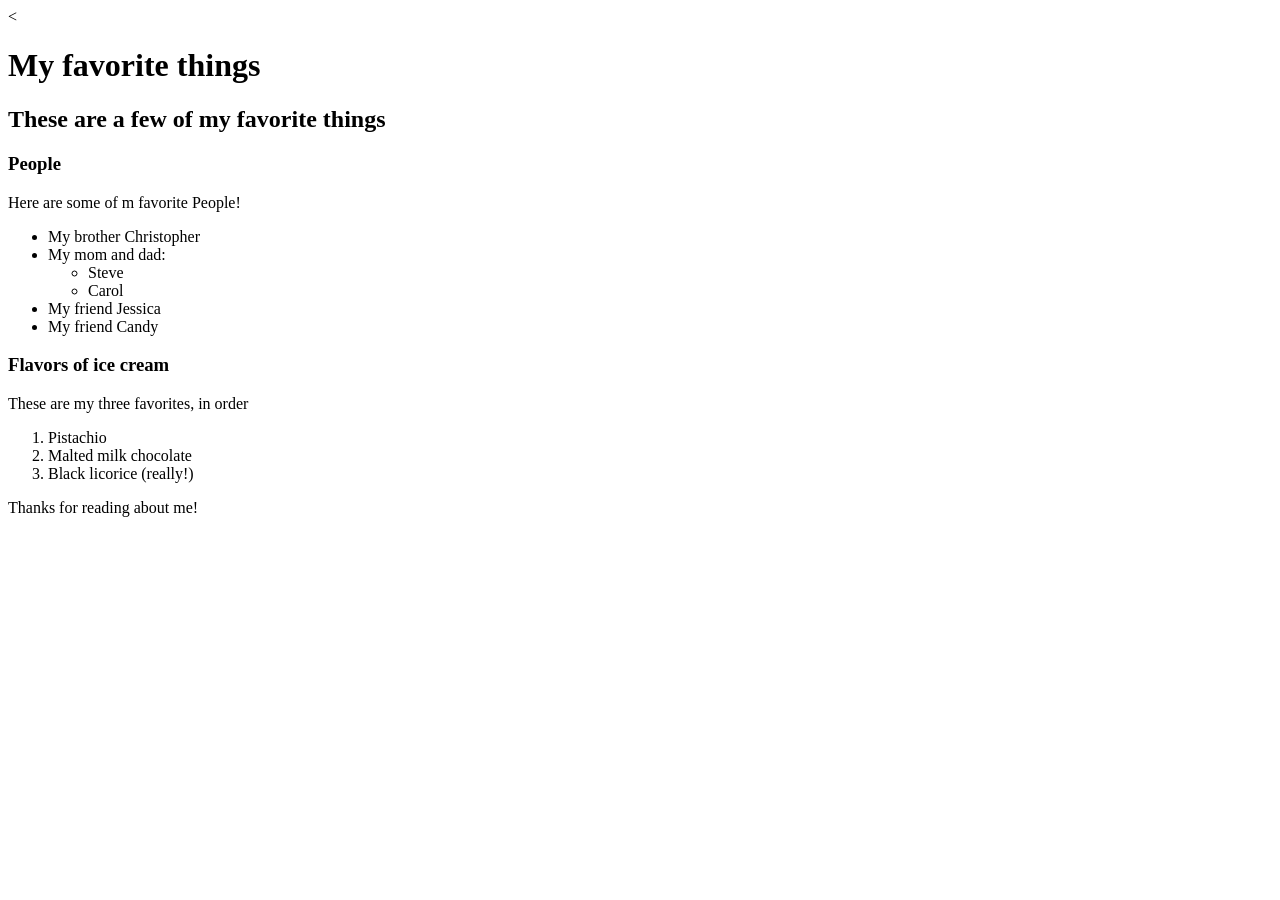
==== favorite-things.html @ e9204acf "add web page with info on favorite things" ====
<!DOCTYPE html>
<html>
  <head>
    <<title>Michael's favorite things</title>
  </head>
  <body>

    <h1>My favorite things</h1>
    <h2>These are a few of my favorite things</h2>

    <h3>People</h3>
    <p>Here are some of m favorite People!</p>
    <ul>
      <li>My brother Christopher</li>
      <li>My mom and dad:
        <ul>
          <li>Steve</li>
          <li>Carol</li>
        </ul>
      </li>
      <li>My friend Jessica</li>
      <li>My friend Candy</li>
    </ul>

    <h3>Flavors of ice cream</h3>
    <p>These are my three favorites, in order</p>
    <ol>
      <li>Pistachio</li>
      <li>Malted milk chocolate</li>
      <li>Black licorice (really!)</li>
    </ol>

    <p>Thanks for reading about me!</p>
  </body>
</html>
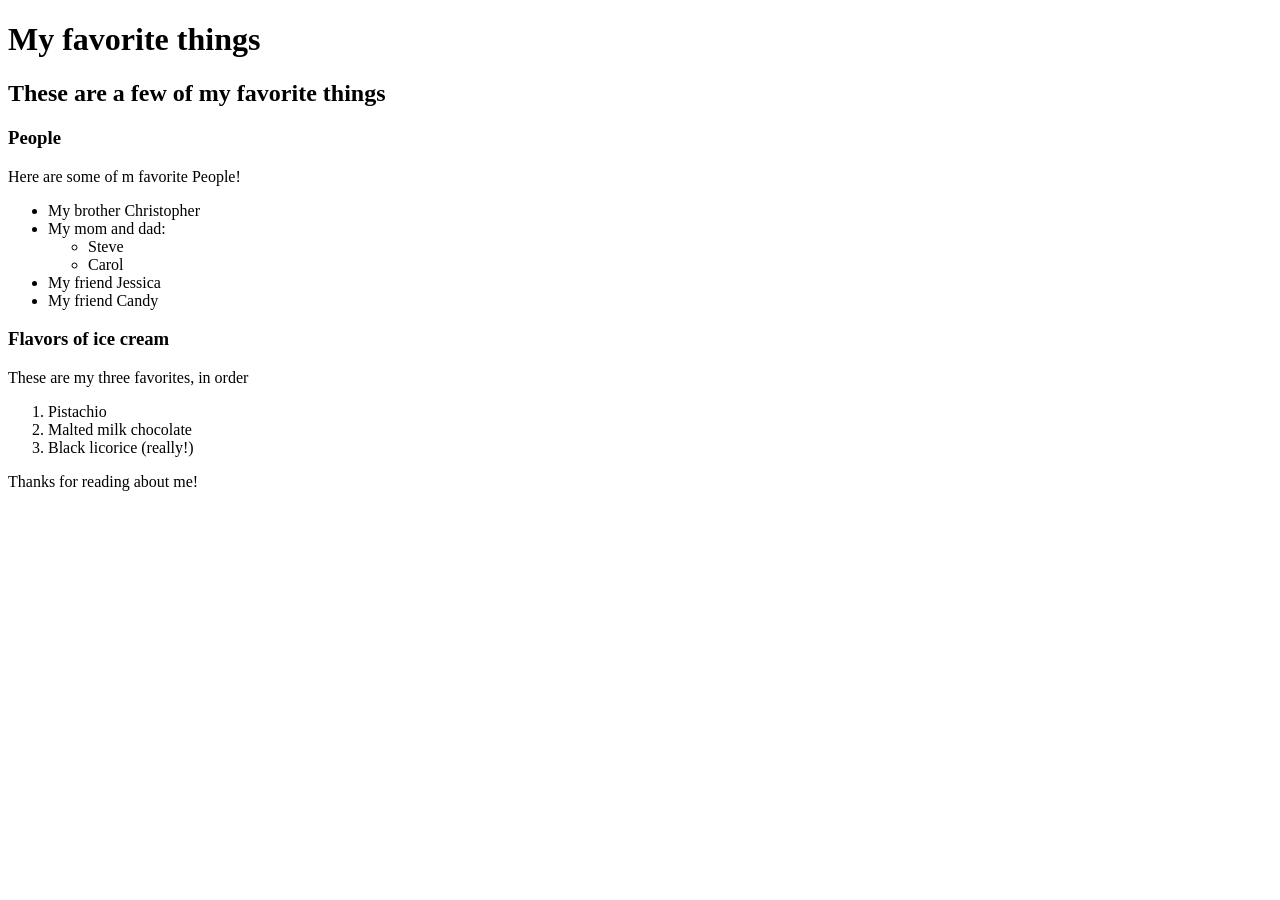
==== commit 7e8fbc42: "updated indentation" ====
--- a/favorite-things.html
+++ b/favorite-things.html
@@ -1,7 +1,7 @@
 <!DOCTYPE html>
 <html>
   <head>
-    <<title>Michael's favorite things</title>
+    <title>Michael's favorite things</title>
   </head>
   <body>
 
@@ -9,7 +9,9 @@
     <h2>These are a few of my favorite things</h2>
 
     <h3>People</h3>
+
     <p>Here are some of m favorite People!</p>
+
     <ul>
       <li>My brother Christopher</li>
       <li>My mom and dad:
@@ -23,7 +25,9 @@
     </ul>
 
     <h3>Flavors of ice cream</h3>
+
     <p>These are my three favorites, in order</p>
+
     <ol>
       <li>Pistachio</li>
       <li>Malted milk chocolate</li>
